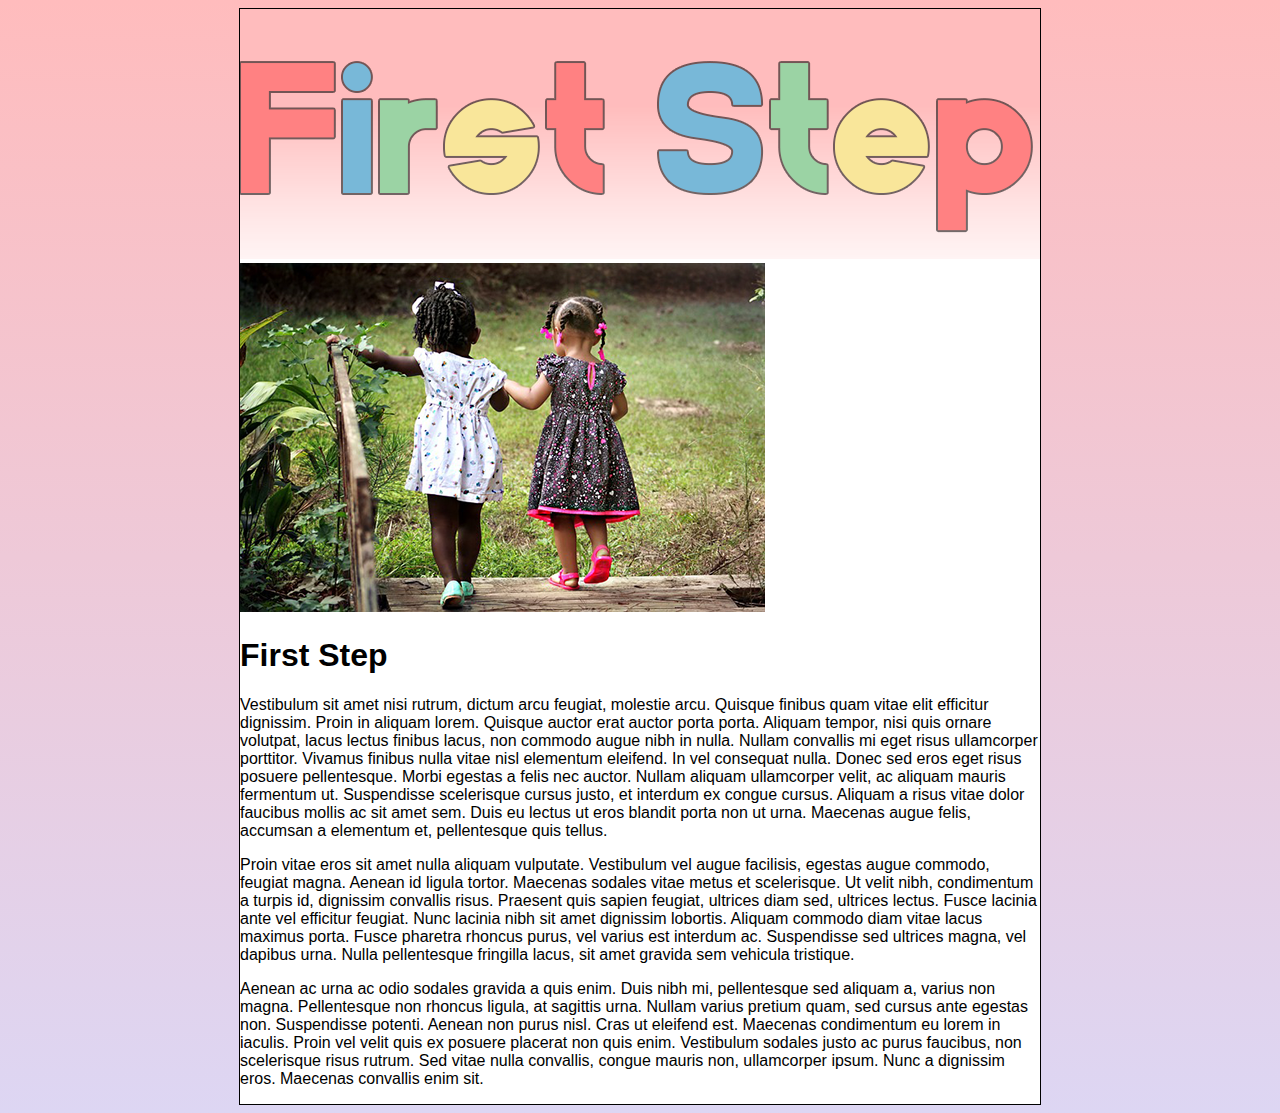
==== site/index.html @ ce0a78f6 "Page Information" ====
<!DOCTYPE html>
<html>
<head lang="en">
    <meta charset="UTF-8">
    <link rel="stylesheet" type="text/css" href="css/stylesheet.css">
    <title>First Step</title>
</head>
<html>
<body>
    <div id="page_content">

    </div>
<table id="whole_page" cellspacing="0" cellpadding="0">
    <tr id="header">
        <td id="header_content" colspan="2" align="center">
            <img src="img/firststep.png"/>
        </td>
    </tr>
    <tr id="page_content">
        <td id="page_information" valign="top">
            <img src="img/barn.png"/>
            <h1 class="rubriker">First Step</h1>
            <p>Vestibulum sit amet nisi rutrum, dictum arcu feugiat, molestie arcu.
                Quisque finibus quam vitae elit efficitur dignissim.
                Proin in aliquam lorem. Quisque auctor erat auctor porta porta.
                Aliquam tempor, nisi quis ornare volutpat, lacus lectus finibus lacus, non commodo augue nibh in nulla.
                Nullam convallis mi eget risus ullamcorper porttitor.
                Vivamus finibus nulla vitae nisl elementum eleifend.
                In vel consequat nulla. Donec sed eros eget risus posuere pellentesque.
                Morbi egestas a felis nec auctor. Nullam aliquam ullamcorper velit, ac aliquam mauris fermentum ut.
                Suspendisse scelerisque cursus justo, et interdum ex congue cursus.
                Aliquam a risus vitae dolor faucibus mollis ac sit amet sem.
                Duis eu lectus ut eros blandit porta non ut urna.
                Maecenas augue felis, accumsan a elementum et, pellentesque quis tellus.</p>
            <p> Proin vitae eros sit amet nulla aliquam vulputate.
                Vestibulum vel augue facilisis, egestas augue commodo, feugiat magna.
                Aenean id ligula tortor. Maecenas sodales vitae metus et scelerisque.
                Ut velit nibh, condimentum a turpis id, dignissim convallis risus.
                Praesent quis sapien feugiat, ultrices diam sed, ultrices lectus.
                Fusce lacinia ante vel efficitur feugiat. Nunc lacinia nibh sit amet dignissim lobortis.
                Aliquam commodo diam vitae lacus maximus porta.
                Fusce pharetra rhoncus purus, vel varius est interdum ac.
                Suspendisse sed ultrices magna, vel dapibus urna.
                Nulla pellentesque fringilla lacus, sit amet gravida sem vehicula tristique. </p>
            <p>Aenean ac urna ac odio sodales gravida a quis enim. Duis nibh mi, pellentesque sed aliquam a, varius non magna.
                Pellentesque non rhoncus ligula, at sagittis urna.
                Nullam varius pretium quam, sed cursus ante egestas non.
                Suspendisse potenti. Aenean non purus nisl. Cras ut eleifend est.
                Maecenas condimentum eu lorem in iaculis. Proin vel velit quis ex posuere placerat non quis enim.
                Vestibulum sodales justo ac purus faucibus, non scelerisque risus rutrum.
                Sed vitae nulla convallis, congue mauris non, ullamcorper ipsum. Nunc a dignissim eros.
                Maecenas convallis enim sit.</p>
        </td>
    </tr>
</table>
</body>
</html>
---- site/css/stylesheet.css ----
body {
    background-image: -webkit-gradient(
                linear,
                left top,
                left bottom,
                color-stop(0, #FFBCBD),
                color-stop(1, #DDD6F3),
    );
    background-image: -o-linear-gradient(bottom,#DDD6F3 0%, #FFBCBD 100%);
    background-image: -moz-linear-gradient(bottom,#DDD6F3 0%, #FFBCBD 100%);
    background-image: -webkit-linear-gradient(bottom,#DDD6F3 0%, #FFBCBD 100%);
    background-image: -ms-linear-gradient(bottom,#DDD6F3 0%, #FFBCBD 100%);
    background-image: linear-gradient(bottom,#DDD6F3 0%, #FFBCBD 100%);
}
#whole_page {
    background-color: #FFFFFF;
    width:800px;
    height:100%;
    border:1px solid black;
    margin-left:auto;
    margin-right:auto;
}
#header {
    height:250px;
}
#p {
    font-family:Arial, Helvetica, sans-serif;
}
.rubriker {
    font-family:Arial, Helvetica, sans-serif;
}
a {
    font-family:Arial, Helvetica, sans-serif;
    color: #000000;
}
a:link {
    text-decoration:underline;
}
a:visited {
    text-decoration:none;
}
a:hover {
    text-decoration:none;
    color:#FFFFFF;
}

td {
    font-family:Arial, Helvetica, sans-serif
}
#page_content {
    height:75%;
}
#page_information {
    width:525px;
}
#menu {
    width:100%;
    /* border:1px solid black; */
}
#home {
    background-color: #FFBCBD;
}
#about_us {
    background-color: #78B8D8;
}
#parents {
    background-color: #9BD3A4;
}
#contact {
    background-color: #F9E69A;
}
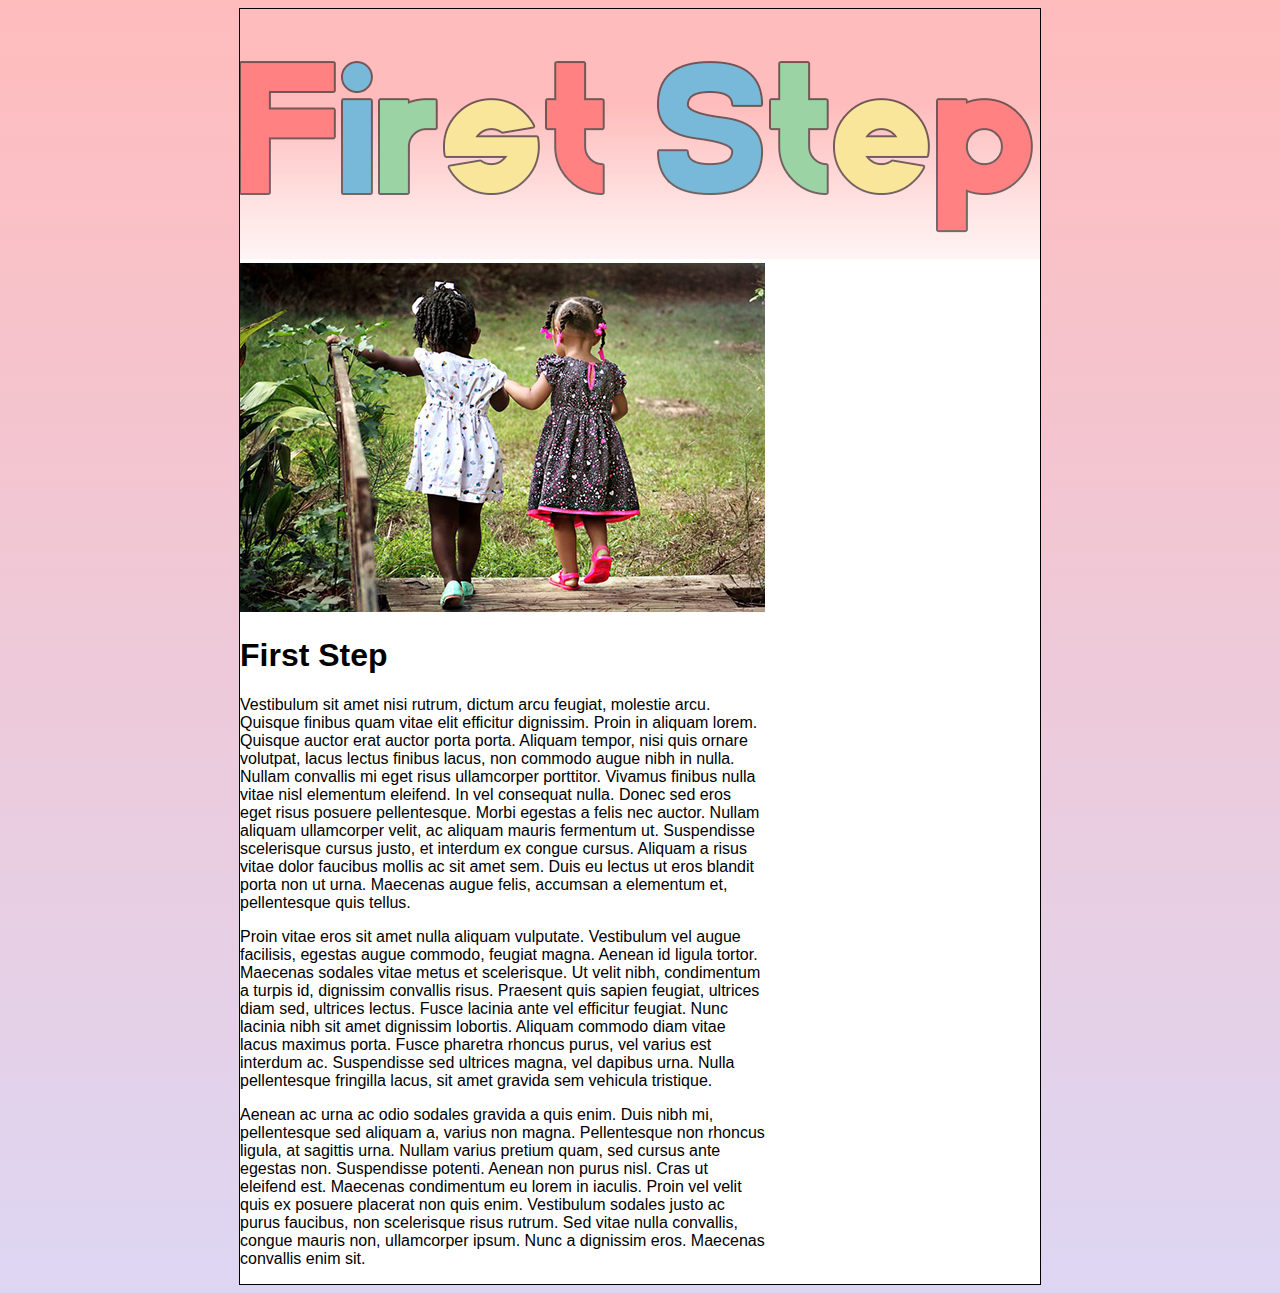
==== commit 5197b3c8: "Table Data (menyn)" ====
--- a/site/index.html
+++ b/site/index.html
@@ -51,6 +51,8 @@
                 Sed vitae nulla convallis, congue mauris non, ullamcorper ipsum. Nunc a dignissim eros.
                 Maecenas convallis enim sit.</p>
         </td>
+        <td valign="top">
+        </td>
     </tr>
 </table>
 </body>
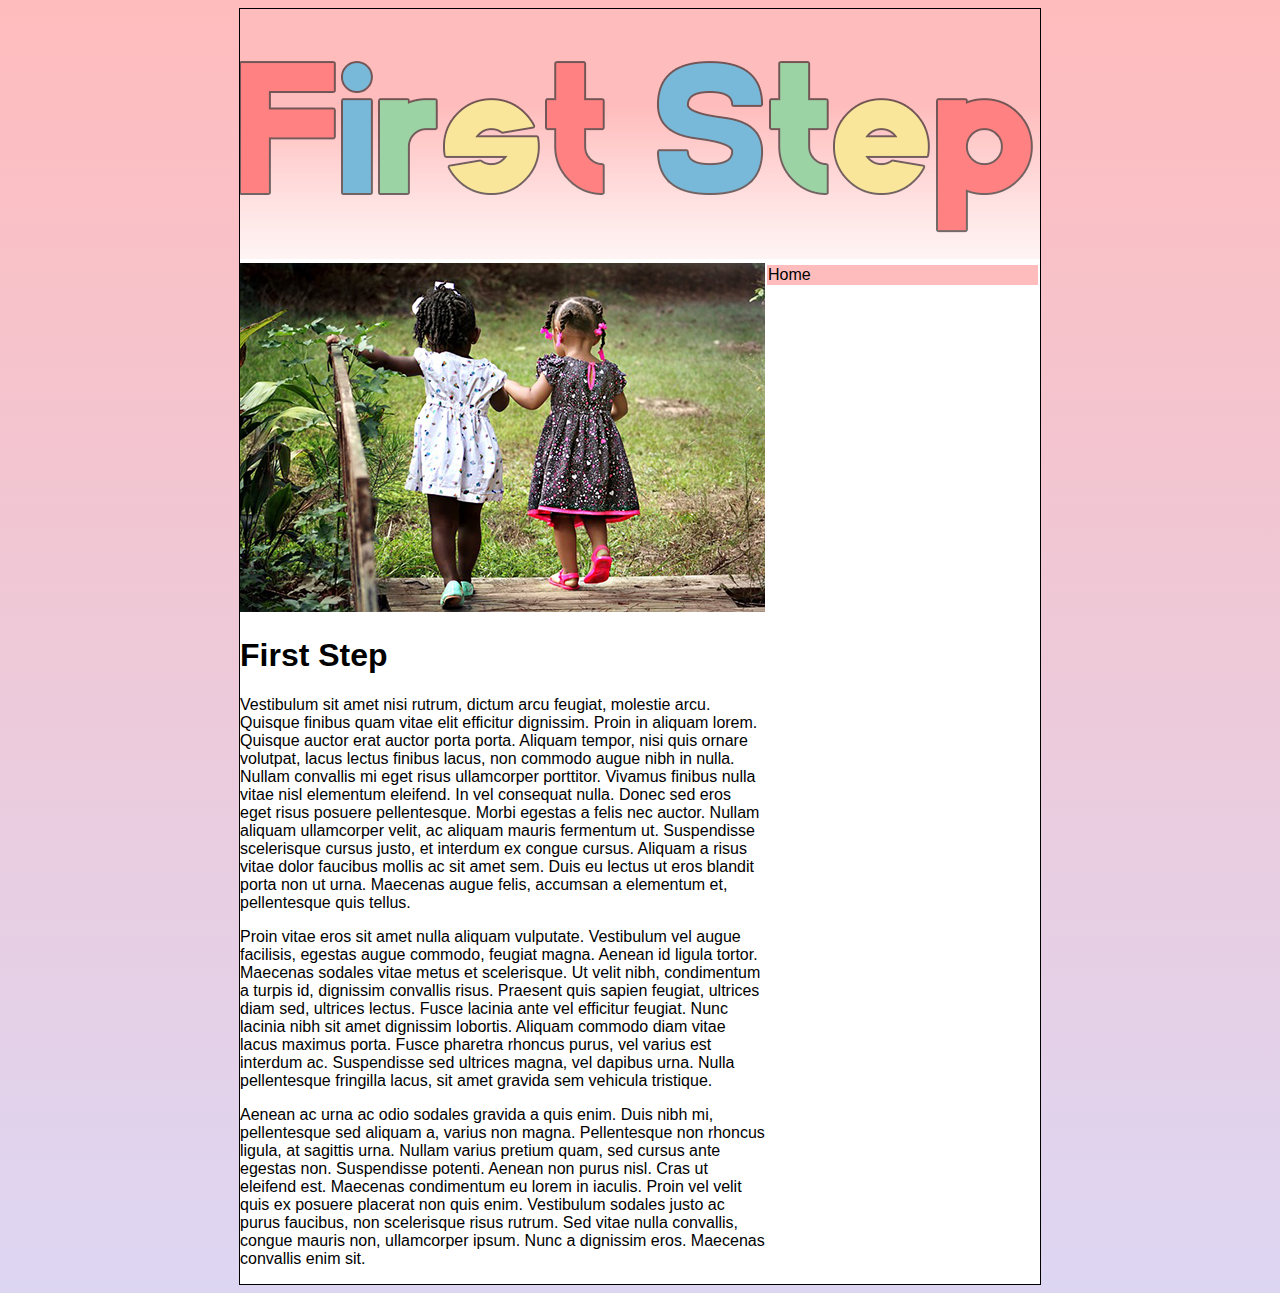
==== commit 21ccc773: "Home" ====
--- a/site/index.html
+++ b/site/index.html
@@ -52,6 +52,13 @@
                 Maecenas convallis enim sit.</p>
         </td>
         <td valign="top">
+            <table id="menu">
+                <tr>
+                    <td id="home">
+                        Home
+                    </td>
+                </tr>
+            </table>
         </td>
     </tr>
 </table>
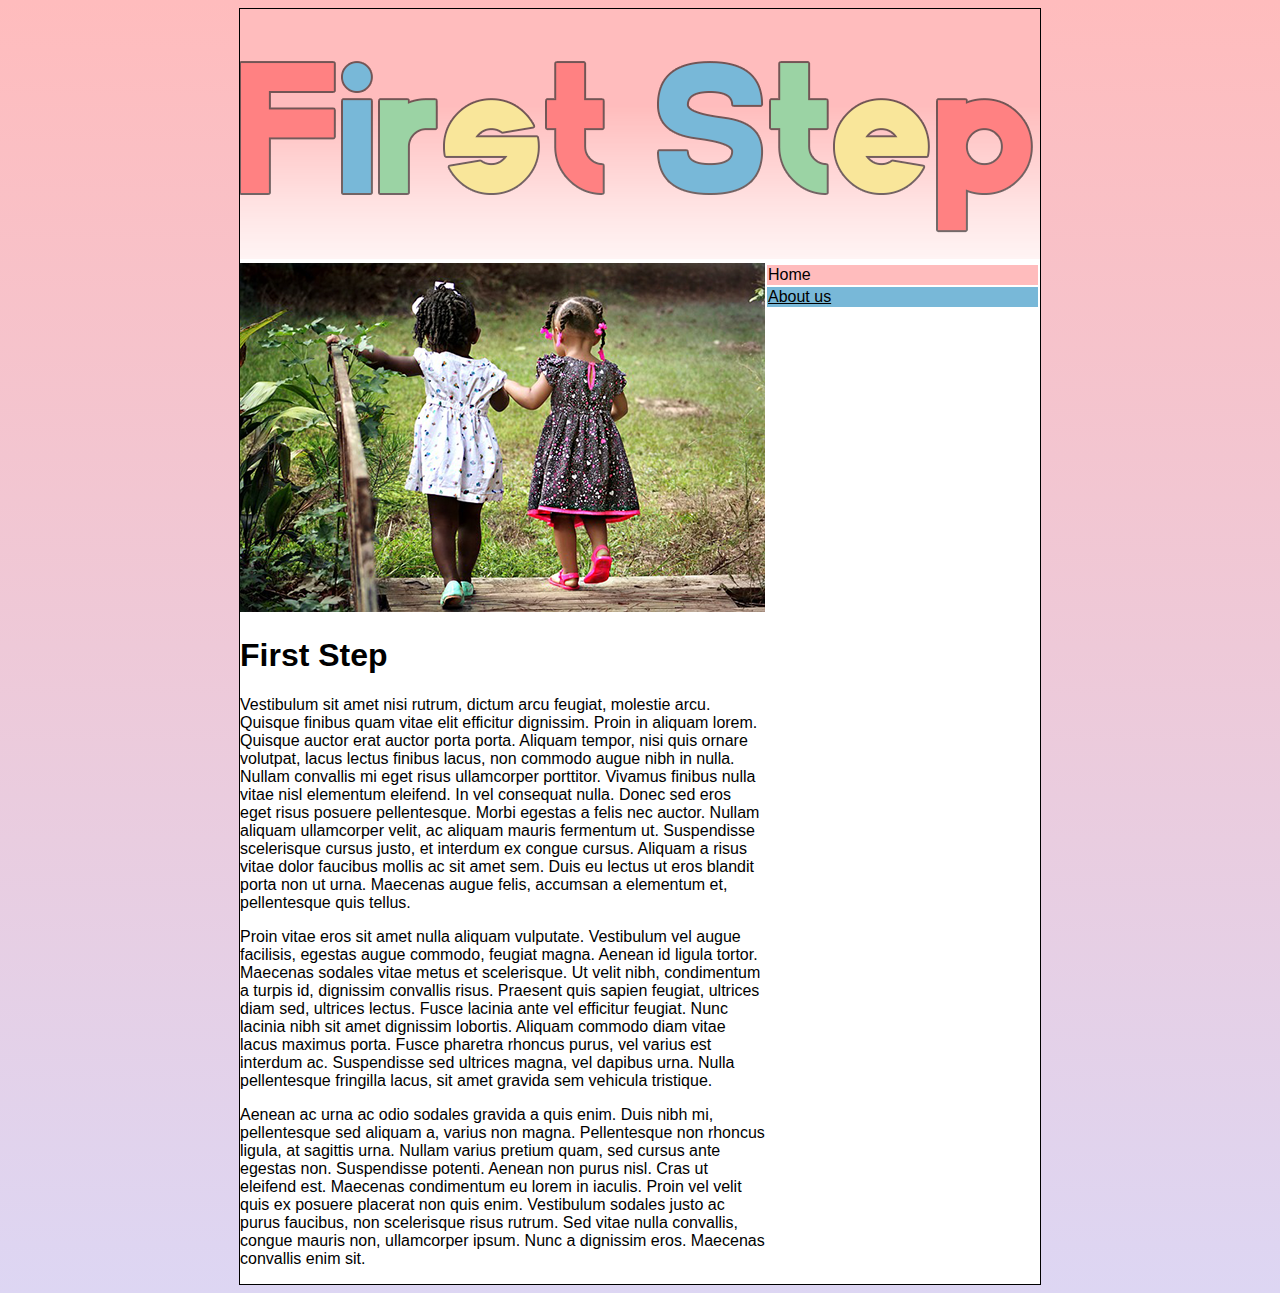
==== commit 1a7886c3: "About us" ====
--- a/site/index.html
+++ b/site/index.html
@@ -58,6 +58,11 @@
                         Home
                     </td>
                 </tr>
+                <tr>
+                    <td id="about_us">
+                        <a href="aboutus.html">About us</a>
+                    </td>
+                </tr>
             </table>
         </td>
     </tr>
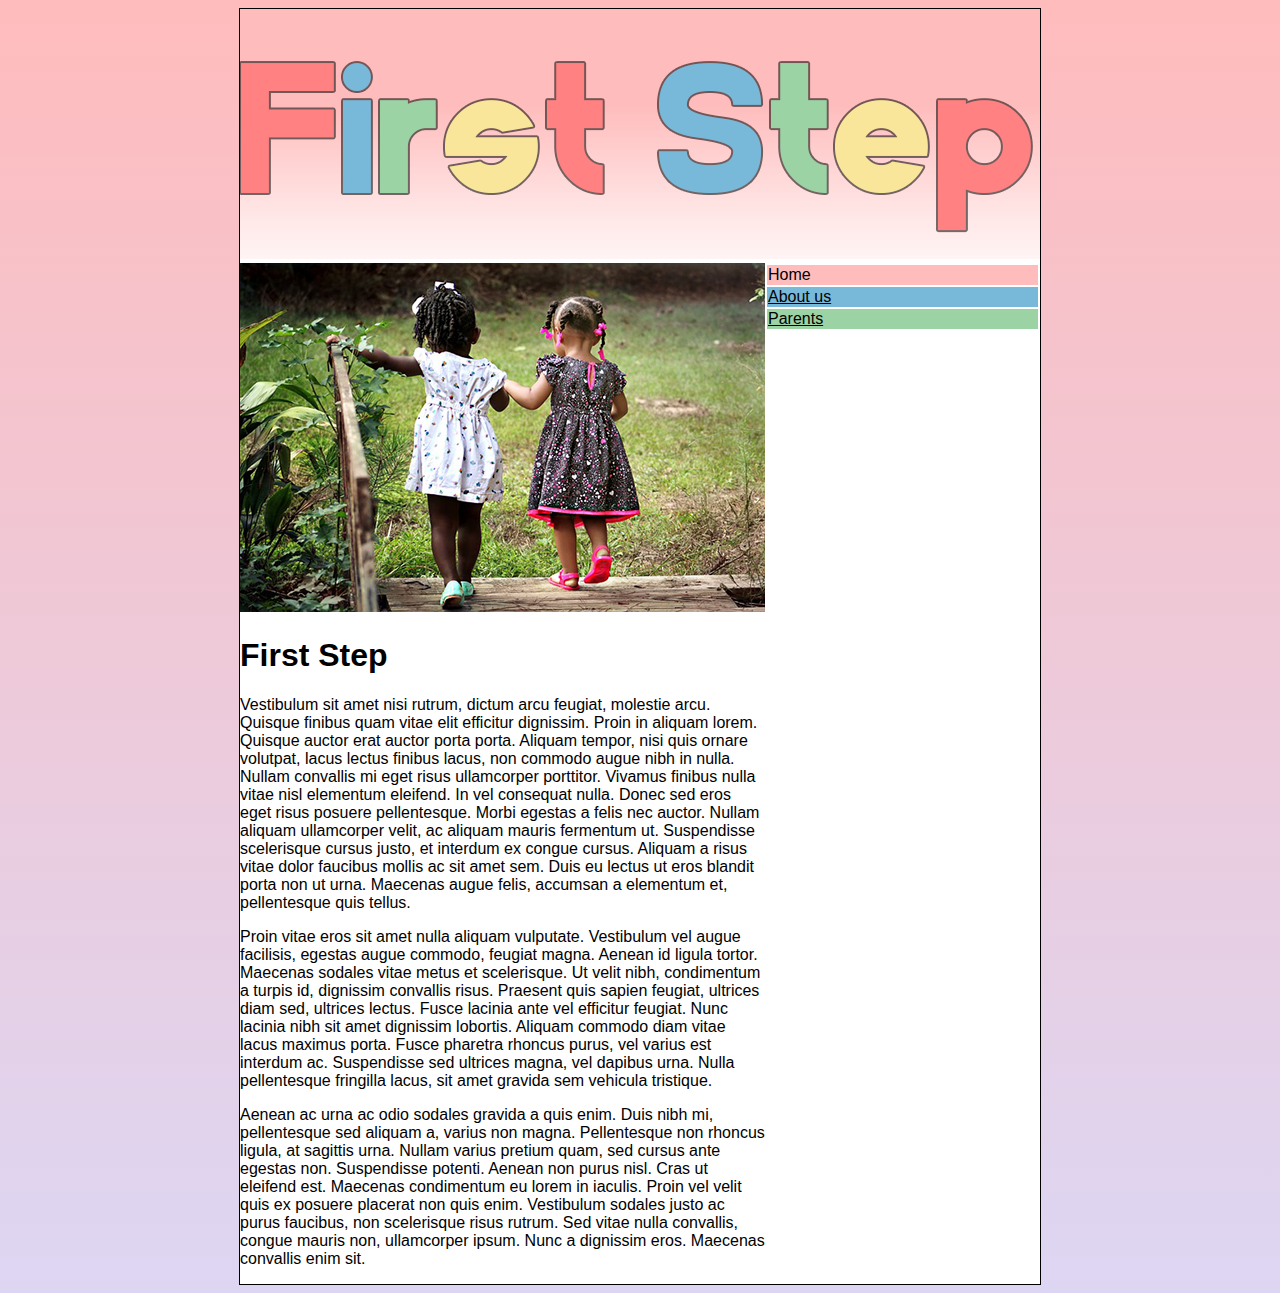
==== commit 8d630905: "Parents" ====
--- a/site/index.html
+++ b/site/index.html
@@ -63,6 +63,11 @@
                         <a href="aboutus.html">About us</a>
                     </td>
                 </tr>
+                <tr>
+                    <td id="parents">
+                        <a href="parents.html">Parents</a>
+                    </td>
+                </tr>
             </table>
         </td>
     </tr>
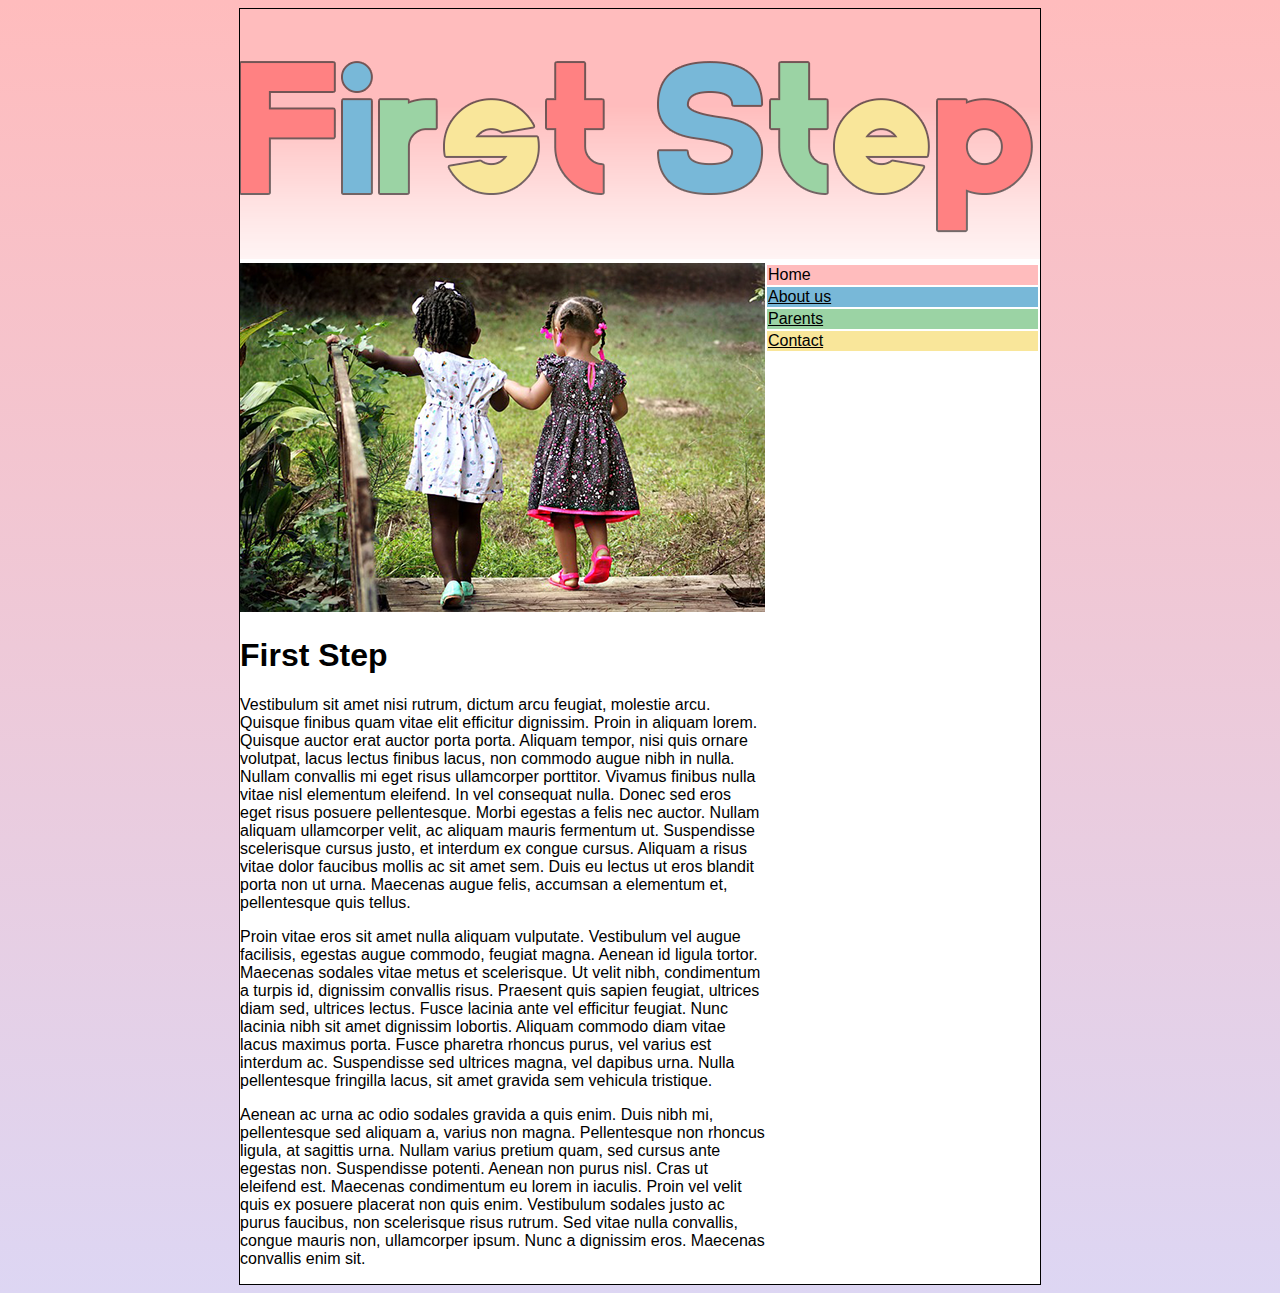
==== commit 08f5f68d: "Contact" ====
--- a/site/index.html
+++ b/site/index.html
@@ -68,6 +68,11 @@
                         <a href="parents.html">Parents</a>
                     </td>
                 </tr>
+                <tr>
+                    <td id="contact" 9">
+                        <a href="contact.html">Contact</a>
+                    </td>
+                </tr>
             </table>
         </td>
     </tr>
